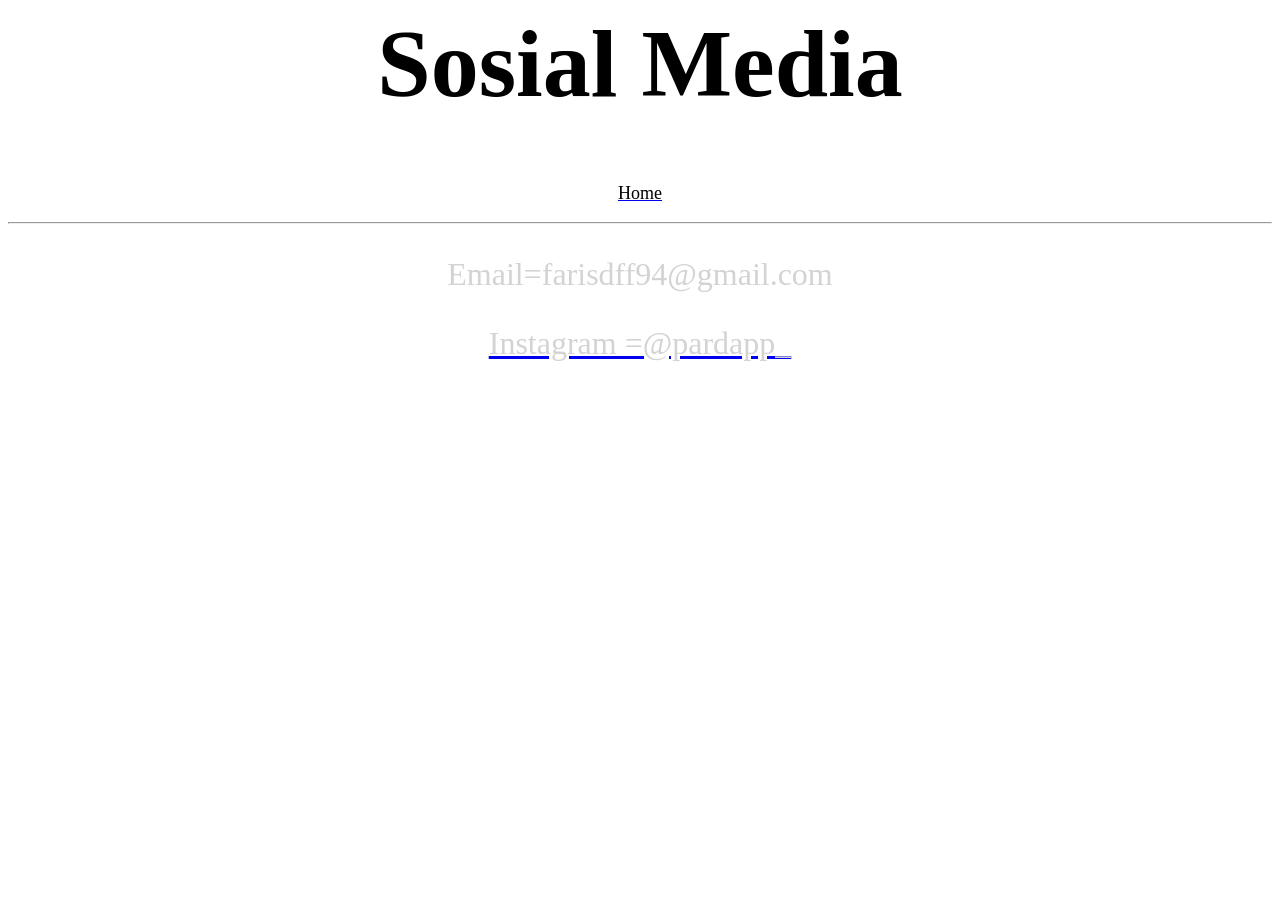
==== contact.html @ f1e4a7f9 "portofolio" ====
<html>
<head>
<link rel="stylesheet" type="text/css" href="style.css">
<font size="+6" color="black" face="comicsans">
    <center>
<h1> Sosial Media </h1>
</center>
</font>
<center>
<a href="index.html" terget="blank">
    <font size="+1" color="black" face="comicsans">
        <right>
    <p>Home</p> 
</center>
<center>
</font></a>
<hr>
<font size="+3" color="lightgrey">
<p>Email=farisdff94@gmail.com</p>
</font>
<a href="https://www.instagram.com/pardapp_/"target=blank">
<font size="+3" color="Lightgrey" face="comicsans">
    <right>
<p>Instagram =@pardapp_</p>

</font></a>
</center>
    </html>
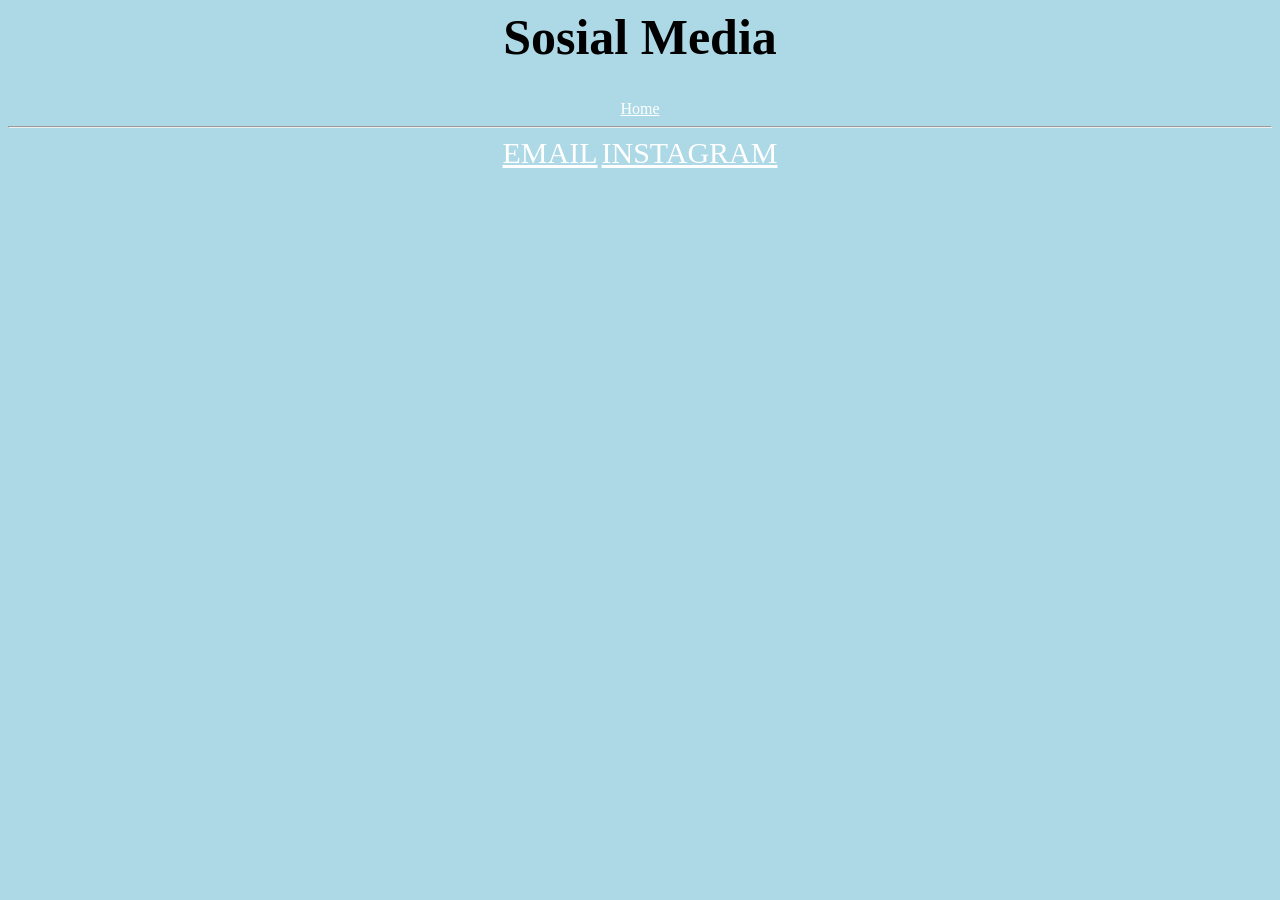
==== commit f1b149f7: "portofolio" ====
--- a/contact.html
+++ b/contact.html
@@ -1,29 +1,40 @@
 <html>
 <head>
-<link rel="stylesheet" type="text/css" href="style.css">
-<font size="+6" color="black" face="comicsans">
-    <center>
+<style>
+body {
+    background-color:lightblue;
+}
+h1 {
+    font-size: 50px;
+    text-align: center;
+}
+.home a{
+    color: white;
+}
+.home a:hover{
+    color: blue;
+}
+.sosmed a {
+    color: white;margin: 1-px;
+    font-size: 30px;
+}
+.sosmed a:hover{
+    color:blue;
+}
+</style>
+</head>
+<body>
+    
+
 <h1> Sosial Media </h1>
-</center>
-</font>
-<center>
-<a href="index.html" terget="blank">
-    <font size="+1" color="black" face="comicsans">
-        <right>
-    <p>Home</p> 
-</center>
-<center>
-</font></a>
+    <center><div class="home"><a href="Biodata.html">Home</a></div></center>
+
 <hr>
-<font size="+3" color="lightgrey">
-<p>Email=farisdff94@gmail.com</p>
-</font>
-<a href="https://www.instagram.com/pardapp_/"target=blank">
-<font size="+3" color="Lightgrey" face="comicsans">
-    <right>
-<p>Instagram =@pardapp_</p>
 
-</font></a>
-</center>
+<center><div class="sosmed"><a href="https://mail.google.com/mail/u/0/#inbox" target="_blank">EMAIL</a> 
+
+<a href="https://www.instagram.com/pardapp_/" target="_blank">INSTAGRAM</a></div></center>
+
+</body>
     </html>
   
